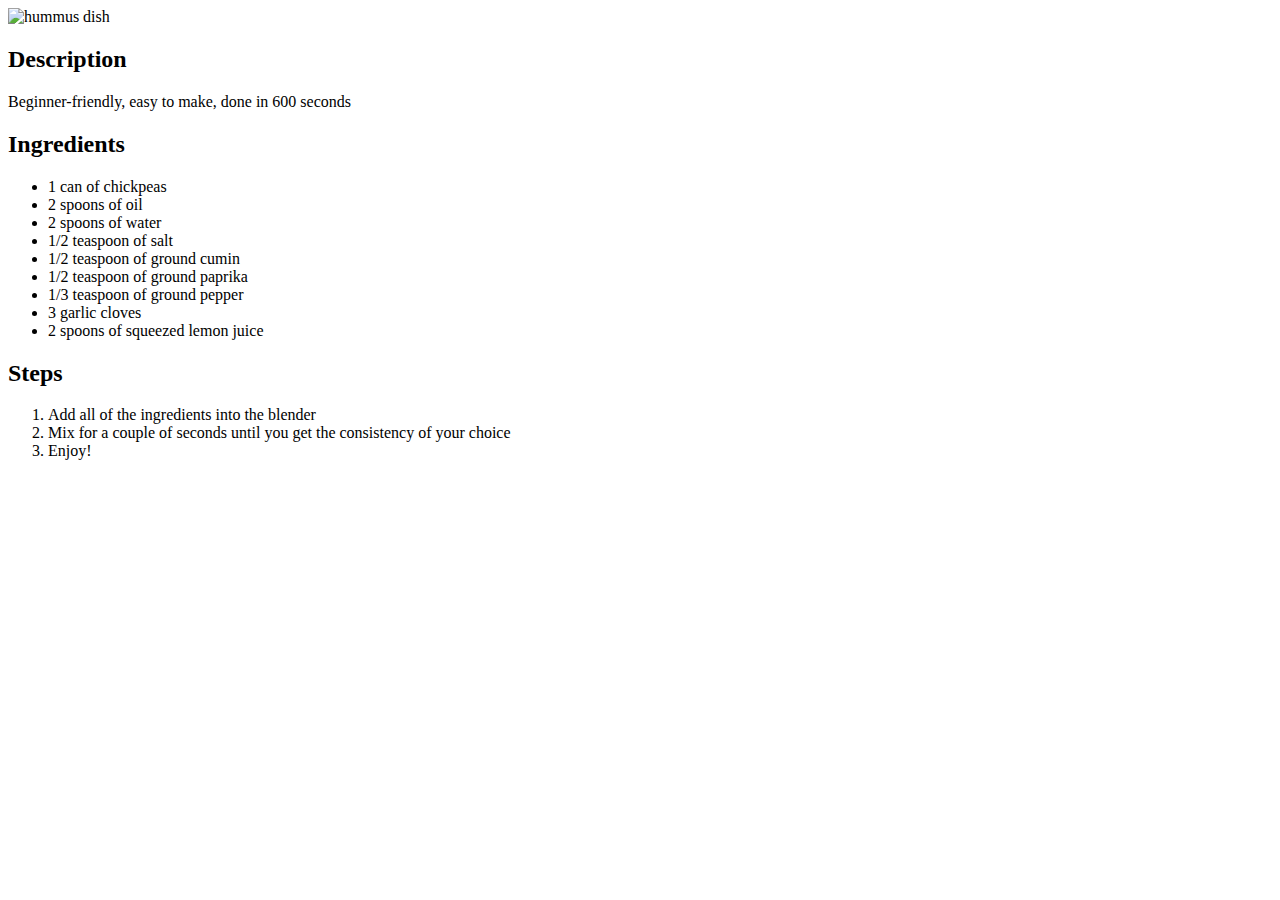
==== recipes/hummus.html @ 99d3e251 "Add 3 recipes" ====
<!DOCTYPE html>
<html lang="en">
	<head>
		<meta charset="UTF-8" />
		<meta http-equiv="X-UA-Compatible" content="IE=edge" />
		<meta name="viewport" content="width=device-width, initial-scale=1.0" />
		<title>Hummus</title>
	</head>
	<body>
		<img
			src="https://izzycooking.com/wp-content/uploads/2021/01/Hummus-768x1152.jpg"
			alt="hummus dish"
			width="250"
		/>
		<h2>Description</h2>
		<p>Beginner-friendly, easy to make, done in 600 seconds</p>
		<h2>Ingredients</h2>
		<ul>
			<li>1 can of chickpeas</li>
			<li>2 spoons of oil</li>
			<li>2 spoons of water</li>
			<li>1/2 teaspoon of salt</li>
			<li>1/2 teaspoon of ground cumin</li>
			<li>1/2 teaspoon of ground paprika</li>
			<li>1/3 teaspoon of ground pepper</li>
			<li>3 garlic cloves</li>
			<li>2 spoons of squeezed lemon juice</li>
		</ul>
		<h2>Steps</h2>
		<ol>
			<li>Add all of the ingredients into the blender</li>
			<li
				>Mix for a couple of seconds until you get the consistency of your
				choice</li
			>
			<li>Enjoy!</li>
		</ol>
	</body>
</html>
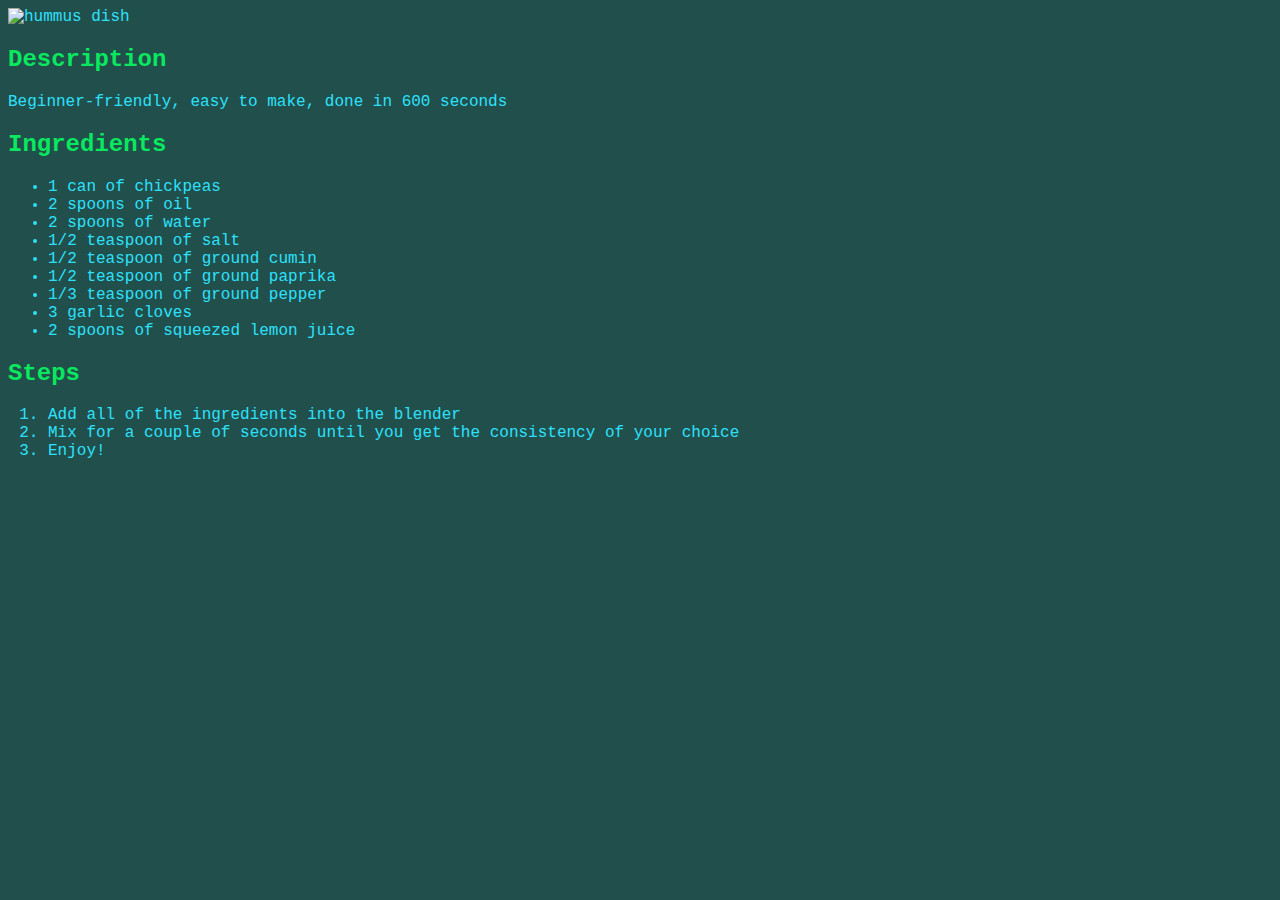
==== commit 1168ebed: "Add basic CSS" ====
--- a/recipes/hummus.html
+++ b/recipes/hummus.html
@@ -4,6 +4,7 @@
 		<meta charset="UTF-8" />
 		<meta http-equiv="X-UA-Compatible" content="IE=edge" />
 		<meta name="viewport" content="width=device-width, initial-scale=1.0" />
+		<link rel="stylesheet" href="../style.css" />
 		<title>Hummus</title>
 	</head>
 	<body>
--- a/style.css
+++ b/style.css
@@ -0,0 +1,27 @@
+:root {
+  --clr-jungle-green: #214F4B;
+  --clr-emerald: #16C172;
+  --clr-malachite: #09E85E;
+  --clr-medium-spring-green: #2AFC98;
+  --clr-sky-blue-crayola: #2DE1FC;
+}
+
+body {
+  background: var(--clr-jungle-green);
+  color: var(--clr-sky-blue-crayola);
+  font-family: 'Courier New', monospace;
+}
+
+a {
+  background: var(--clr-malachite);
+  font-size: 1.5rem;
+
+}
+
+h1 {
+  font-size: 2.5rem;
+}
+
+h2 {
+  color: var(--clr-malachite)
+}